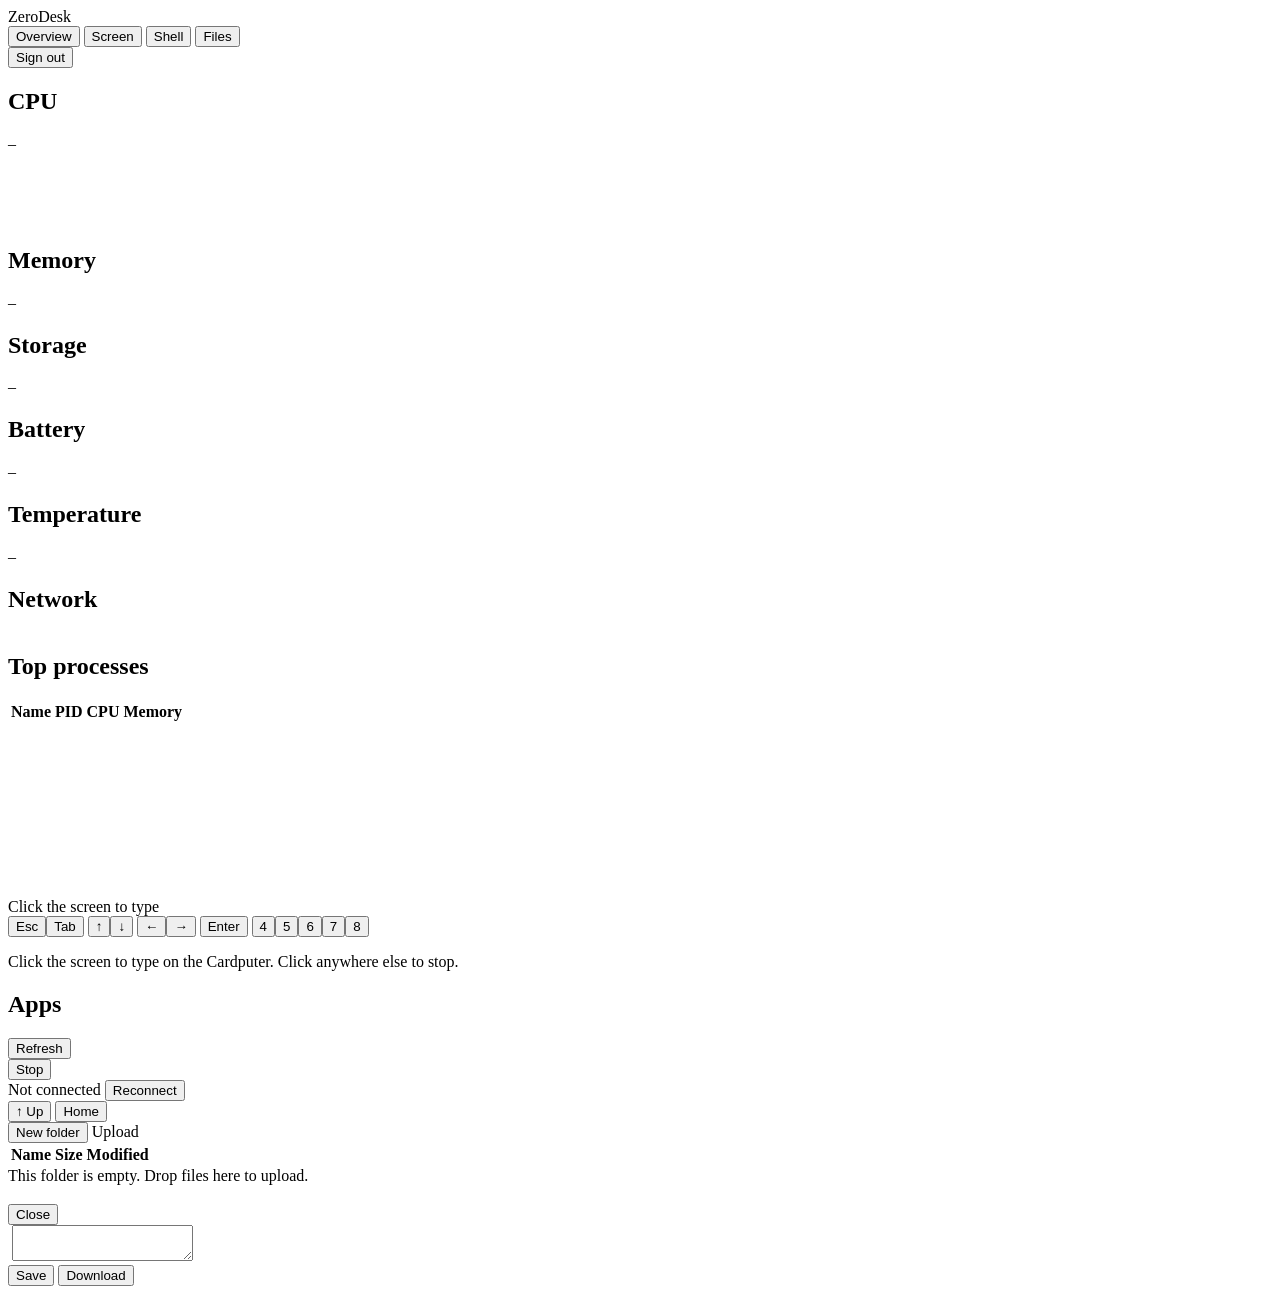
==== web/index.html @ 89970b13 "ZeroDesk 0.1.0 (pre-review)" ====
<!DOCTYPE html>
<html lang="en">
<head>
<meta charset="utf-8">
<meta name="viewport" content="width=device-width, initial-scale=1">
<title>ZeroDesk</title>
<link rel="stylesheet" href="/static/vendor/xterm.css">
<link rel="stylesheet" href="/static/app.css">
<link rel="icon" href="/static/icon.svg" type="image/svg+xml">
</head>
<body>
<header class="topbar">
  <div class="brand"><img src="/static/icon.svg" alt=""><span>ZeroDesk</span>
    <span id="hostname" class="muted"></span></div>
  <nav class="tabs" role="tablist">
    <button role="tab" data-tab="overview" class="active">Overview</button>
    <button role="tab" data-tab="screen">Screen</button>
    <button role="tab" data-tab="shell">Shell</button>
    <button role="tab" data-tab="files">Files</button>
  </nav>
  <div class="top-right"><span id="conn" class="dot ok" title="Connected"></span>
    <button id="logout" class="ghost">Sign out</button></div>
</header>

<main>
  <!-- Overview -->
  <section id="tab-overview" class="tab active">
    <div class="grid">
      <div class="card wide">
        <div class="card-head"><h2>CPU</h2><span id="cpu-total" class="big">–</span></div>
        <canvas id="cpu-chart" height="70"></canvas>
        <div id="cpu-cores" class="cores"></div>
      </div>
      <div class="card"><h2>Memory</h2><div class="big" id="mem-pct">–</div>
        <div class="bar"><span id="mem-bar"></span></div><div class="muted small" id="mem-text"></div></div>
      <div class="card"><h2>Storage</h2><div class="big" id="disk-pct">–</div>
        <div class="bar"><span id="disk-bar"></span></div><div class="muted small" id="disk-text"></div></div>
      <div class="card"><h2>Battery</h2><div class="big" id="bat">–</div>
        <div class="bar"><span id="bat-bar"></span></div><div class="muted small" id="bat-text"></div></div>
      <div class="card"><h2>Temperature</h2><div class="big" id="temp">–</div>
        <div class="muted small" id="uptime"></div><div class="muted small" id="load"></div></div>
      <div class="card wide"><h2>Network</h2><table class="table" id="net"></table></div>
      <div class="card wide"><h2>Top processes</h2>
        <table class="table" id="procs"><thead><tr><th>Name</th><th>PID</th><th class="num">CPU</th><th class="num">Memory</th></tr></thead><tbody></tbody></table></div>
    </div>
  </section>

  <!-- Screen -->
  <section id="tab-screen" class="tab">
    <div class="screen-layout">
      <div class="screen-col">
        <div class="device">
          <canvas id="screen" width="320" height="170" tabindex="0" aria-label="Cardputer screen"></canvas>
          <div id="screen-overlay" class="overlay">Click the screen to type</div>
        </div>
        <div class="keys" id="soft-keys">
          <button data-key="Escape">Esc</button><button data-key="Tab">Tab</button>
          <button data-key="ArrowUp">↑</button><button data-key="ArrowDown">↓</button>
          <button data-key="ArrowLeft">←</button><button data-key="ArrowRight">→</button>
          <button data-key="Enter">Enter</button>
          <span class="sep"></span>
          <button data-key="Digit4">4</button><button data-key="Digit5">5</button><button data-key="Digit6">6</button><button data-key="Digit7">7</button><button data-key="Digit8">8</button>
        </div>
        <p id="kb-note" class="note hidden"></p>
        <p class="muted small">Click the screen to type on the Cardputer. Click anywhere else to stop.</p>
      </div>
      <div class="apps-col">
        <div class="card-head"><h2>Apps</h2><button id="apps-refresh" class="ghost small">Refresh</button></div>
        <div id="running" class="running hidden"><span></span><button id="app-stop" class="danger small">Stop</button></div>
        <div id="apps" class="apps"></div>
      </div>
    </div>
  </section>

  <!-- Shell -->
  <section id="tab-shell" class="tab">
    <div class="shell-bar"><span id="shell-status" class="muted small">Not connected</span>
      <button id="shell-reconnect" class="ghost small">Reconnect</button></div>
    <div id="terminal"></div>
  </section>

  <!-- Files -->
  <section id="tab-files" class="tab">
    <div class="files-bar">
      <button id="f-up" class="ghost small" title="Up a folder">↑ Up</button>
      <button id="f-home" class="ghost small">Home</button>
      <div id="crumbs" class="crumbs"></div>
      <span class="spacer"></span>
      <button id="f-mkdir" class="ghost small">New folder</button>
      <label class="button primary small">Upload<input id="f-upload" type="file" multiple hidden></label>
    </div>
    <div class="files-layout">
      <div id="dropzone" class="files-list">
        <table class="table files"><thead><tr><th>Name</th><th class="num">Size</th><th>Modified</th><th></th></tr></thead><tbody id="f-rows"></tbody></table>
        <div id="f-empty" class="muted small empty hidden">This folder is empty. Drop files here to upload.</div>
      </div>
      <aside id="preview" class="preview hidden">
        <div class="card-head"><h2 id="pv-name"></h2><button id="pv-close" class="ghost small">Close</button></div>
        <img id="pv-img" alt="" class="hidden">
        <textarea id="pv-text" class="hidden" spellcheck="false"></textarea>
        <div class="pv-actions"><button id="pv-save" class="primary small hidden">Save</button>
          <button id="pv-download" class="ghost small">Download</button></div>
        <p id="pv-note" class="muted small"></p>
      </aside>
    </div>
    <div id="upload-progress" class="toast hidden"></div>
  </section>
</main>

<div id="toast" class="toast hidden" role="status"></div>
<dialog id="dlg"><form method="dialog"><p id="dlg-msg"></p><input id="dlg-input" class="hidden">
  <menu><button value="cancel" class="ghost">Cancel</button><button value="ok" id="dlg-ok" class="primary">OK</button></menu></form></dialog>

<script src="/static/vendor/xterm.js"></script>
<script src="/static/vendor/addon-fit.js"></script>
<script src="/static/app.js"></script>
</body>
</html>
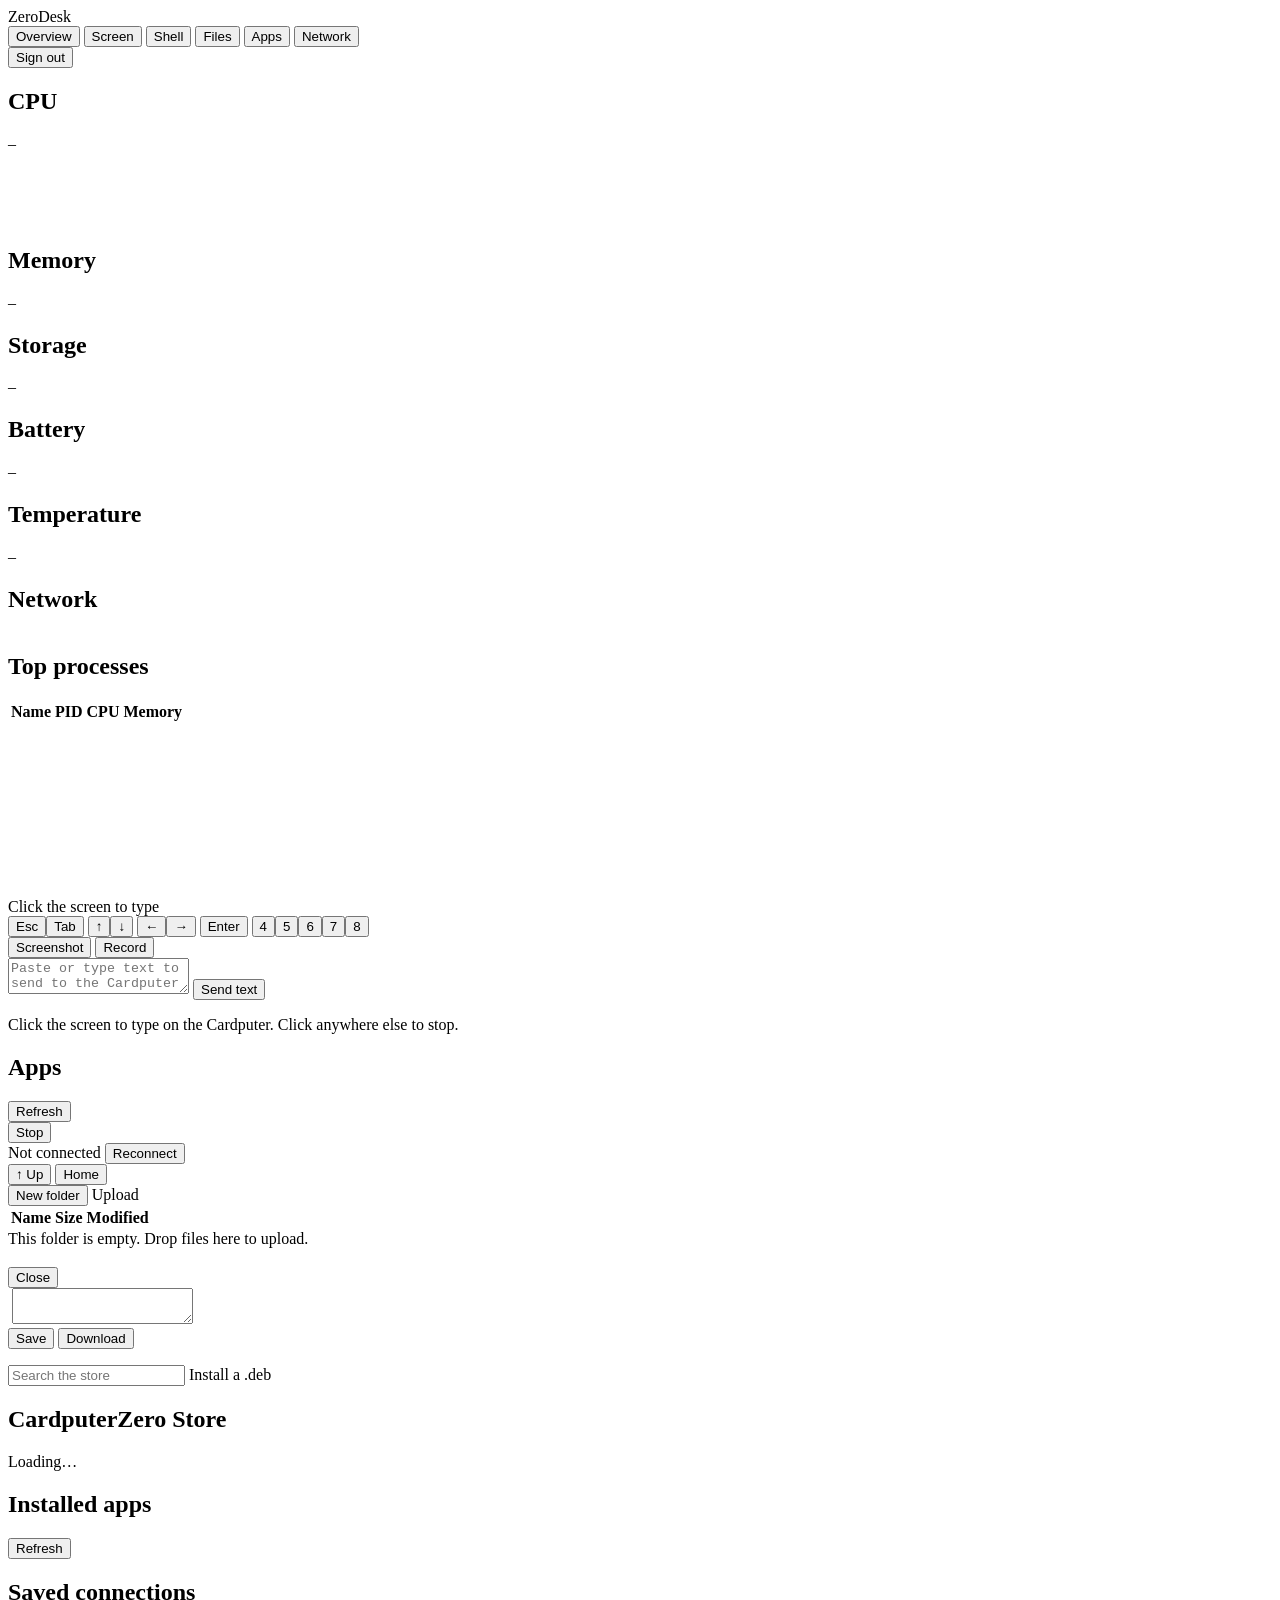
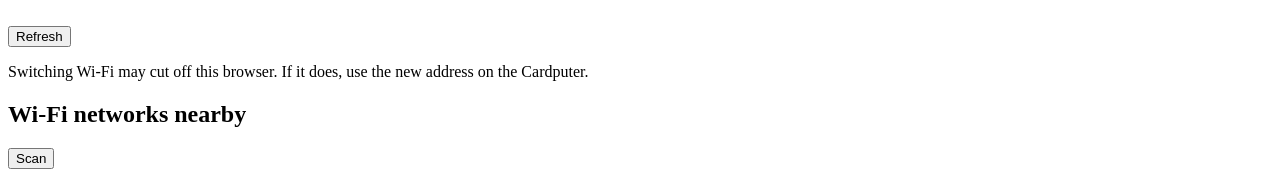
==== commit 139d7e47: "Install/remove apps (store + .deb), Wi-Fi and VPN panel, screenshots, recordings, paste to device" ====
--- a/web/index.html
+++ b/web/index.html
@@ -17,6 +17,8 @@
     <button role="tab" data-tab="screen">Screen</button>
     <button role="tab" data-tab="shell">Shell</button>
     <button role="tab" data-tab="files">Files</button>
+    <button role="tab" data-tab="apps">Apps</button>
+    <button role="tab" data-tab="network">Network</button>
   </nav>
   <div class="top-right"><span id="conn" class="dot ok" title="Connected"></span>
     <button id="logout" class="ghost">Sign out</button></div>
@@ -61,6 +63,15 @@
           <span class="sep"></span>
           <button data-key="Digit4">4</button><button data-key="Digit5">5</button><button data-key="Digit6">6</button><button data-key="Digit7">7</button><button data-key="Digit8">8</button>
         </div>
+        <div class="screen-tools">
+          <button id="shot" class="ghost small">Screenshot</button>
+          <button id="rec" class="ghost small">Record</button>
+          <span id="rec-time" class="muted small"></span>
+        </div>
+        <form id="paste-form" class="paste">
+          <textarea id="paste-text" rows="2" maxlength="4000" placeholder="Paste or type text to send to the Cardputer"></textarea>
+          <button type="submit" class="primary small">Send text</button>
+        </form>
         <p id="kb-note" class="note hidden"></p>
         <p class="muted small">Click the screen to type on the Cardputer. Click anywhere else to stop.</p>
       </div>
@@ -105,11 +116,52 @@
     </div>
     <div id="upload-progress" class="toast hidden"></div>
   </section>
+
+  <!-- Apps -->
+  <section id="tab-apps" class="tab">
+    <div class="apps-bar">
+      <input id="store-search" type="search" placeholder="Search the store">
+      <label class="button primary small">Install a .deb<input id="deb-upload" type="file" accept=".deb" hidden></label>
+    </div>
+    <div class="apps-pages">
+      <div class="card"><div class="card-head"><h2>CardputerZero Store</h2><span id="store-count" class="muted small"></span></div>
+        <div id="store-list" class="store-list"><p class="muted small">Loading…</p></div></div>
+      <div class="card"><div class="card-head"><h2>Installed apps</h2><button id="inst-refresh" class="ghost small">Refresh</button></div>
+        <table class="table" id="installed"><tbody></tbody></table></div>
+    </div>
+  </section>
+
+  <!-- Network -->
+  <section id="tab-network" class="tab">
+    <div class="net-pages">
+      <div class="card"><div class="card-head"><h2>Saved connections</h2><button id="net-refresh" class="ghost small">Refresh</button></div>
+        <table class="table" id="conns"><tbody></tbody></table>
+        <p class="muted small">Switching Wi-Fi may cut off this browser. If it does, use the new address on the Cardputer.</p></div>
+      <div class="card"><div class="card-head"><h2>Wi-Fi networks nearby</h2><button id="wifi-scan" class="ghost small">Scan</button></div>
+        <table class="table" id="wifi"><tbody></tbody></table></div>
+    </div>
+  </section>
+
 </main>
+
+<dialog id="pw-dlg"><form id="pw-form" method="dialog">
+  <h2 class="dlg-title">Admin password</h2>
+  <p id="pw-msg" class="muted small">This needs your Cardputer password (the one <code>sudo</code> asks for). It's kept in memory for 5 minutes and never saved.</p>
+  <input id="pw-input" type="password" autocomplete="current-password" aria-label="Password">
+  <p id="pw-err" class="error small"></p>
+  <menu><button type="button" class="ghost dlg-cancel">Cancel</button><button id="pw-ok" value="ok" class="primary">Continue</button></menu>
+</form></dialog>
+
+<dialog id="job-dlg" class="job"><form method="dialog">
+  <h2 id="job-title" class="dlg-title"></h2>
+  <pre id="job-log"></pre>
+  <p id="job-state" class="small"></p>
+  <menu><button value="close" class="ghost">Close</button></menu>
+</form></dialog>
 
 <div id="toast" class="toast hidden" role="status"></div>
 <dialog id="dlg"><form method="dialog"><p id="dlg-msg"></p><input id="dlg-input" class="hidden">
-  <menu><button value="cancel" class="ghost">Cancel</button><button value="ok" id="dlg-ok" class="primary">OK</button></menu></form></dialog>
+  <menu><button type="button" class="ghost dlg-cancel">Cancel</button><button value="ok" id="dlg-ok" class="primary">OK</button></menu></form></dialog>
 
 <script src="/static/vendor/xterm.js"></script>
 <script src="/static/vendor/addon-fit.js"></script>
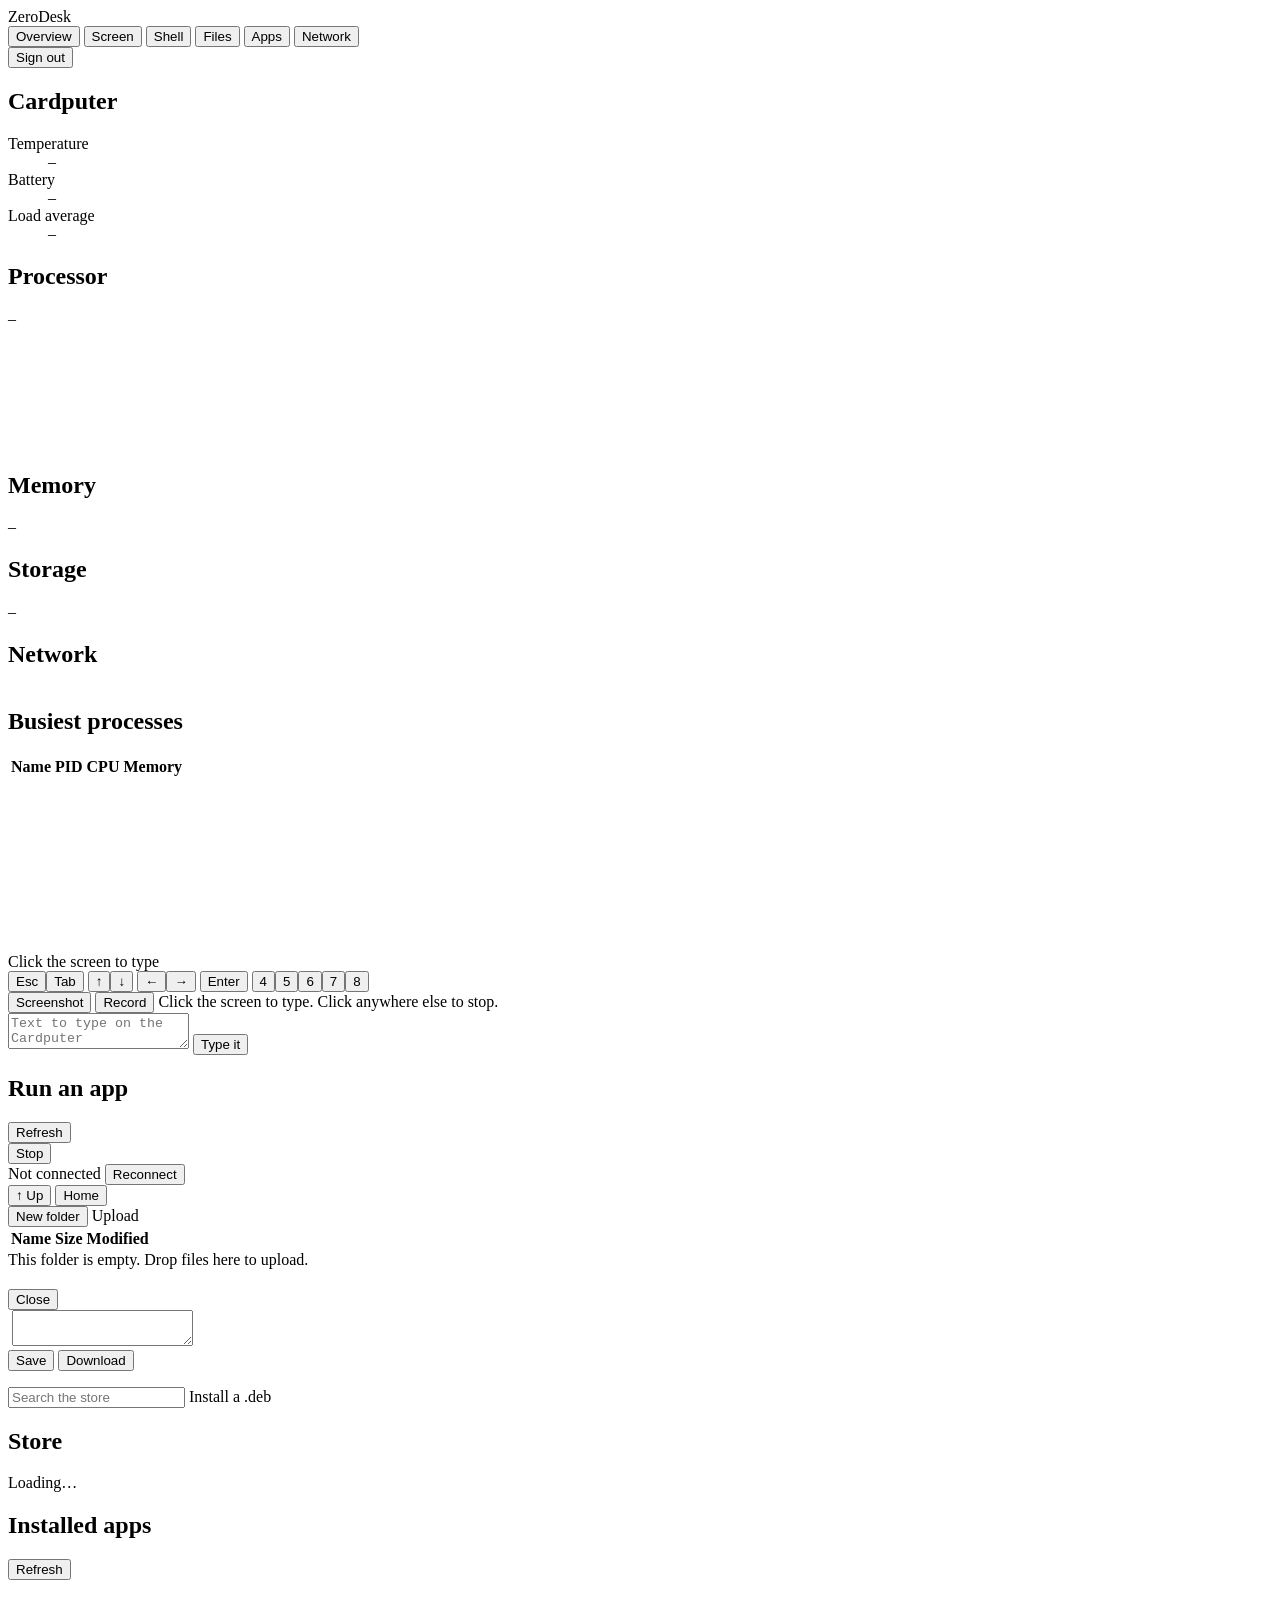
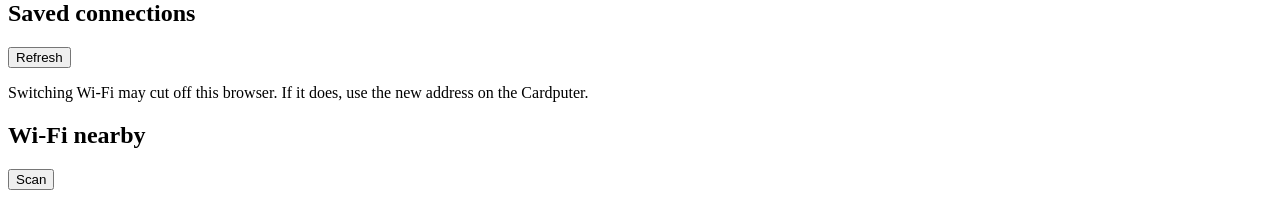
==== commit 30eeefae: "New look: circuit-board theme, handheld logo, bundled fonts" ====
--- a/web/index.html
+++ b/web/index.html
@@ -10,8 +10,7 @@
 </head>
 <body>
 <header class="topbar">
-  <div class="brand"><img src="/static/icon.svg" alt=""><span>ZeroDesk</span>
-    <span id="hostname" class="muted"></span></div>
+  <div class="brand"><img src="/static/icon.svg" alt=""><span>ZeroDesk</span></div>
   <nav class="tabs" role="tablist">
     <button role="tab" data-tab="overview" class="active">Overview</button>
     <button role="tab" data-tab="screen">Screen</button>
@@ -21,28 +20,33 @@
     <button role="tab" data-tab="network">Network</button>
   </nav>
   <div class="top-right"><span id="conn" class="dot ok" title="Connected"></span>
-    <button id="logout" class="ghost">Sign out</button></div>
+    <span id="hostname" class="muted"></span>
+    <button id="logout" class="ghost small">Sign out</button></div>
 </header>
 
 <main>
   <!-- Overview -->
   <section id="tab-overview" class="tab active">
-    <div class="grid">
-      <div class="card wide">
-        <div class="card-head"><h2>CPU</h2><span id="cpu-total" class="big">–</span></div>
-        <canvas id="cpu-chart" height="70"></canvas>
+    <div class="hero">
+      <div><h1 id="host-big">Cardputer</h1><p class="muted" id="uptime"></p></div>
+      <dl class="readouts">
+        <div><dt>Temperature</dt><dd id="temp">–</dd></div>
+        <div><dt>Battery</dt><dd id="bat">–</dd><div class="bar"><span id="bat-bar"></span></div><div class="muted small" id="bat-text"></div></div>
+        <div><dt>Load average</dt><dd id="load">–</dd></div>
+      </dl>
+    </div>
+    <div class="ov-grid">
+      <div class="card cpu">
+        <div class="card-head"><h2>Processor</h2><span id="cpu-total" class="big">–</span></div>
+        <canvas id="cpu-chart" height="120"></canvas>
         <div id="cpu-cores" class="cores"></div>
       </div>
-      <div class="card"><h2>Memory</h2><div class="big" id="mem-pct">–</div>
+      <div class="card stat"><h2>Memory</h2><div class="big" id="mem-pct">–</div>
         <div class="bar"><span id="mem-bar"></span></div><div class="muted small" id="mem-text"></div></div>
-      <div class="card"><h2>Storage</h2><div class="big" id="disk-pct">–</div>
+      <div class="card stat"><h2>Storage</h2><div class="big" id="disk-pct">–</div>
         <div class="bar"><span id="disk-bar"></span></div><div class="muted small" id="disk-text"></div></div>
-      <div class="card"><h2>Battery</h2><div class="big" id="bat">–</div>
-        <div class="bar"><span id="bat-bar"></span></div><div class="muted small" id="bat-text"></div></div>
-      <div class="card"><h2>Temperature</h2><div class="big" id="temp">–</div>
-        <div class="muted small" id="uptime"></div><div class="muted small" id="load"></div></div>
       <div class="card wide"><h2>Network</h2><table class="table" id="net"></table></div>
-      <div class="card wide"><h2>Top processes</h2>
+      <div class="card full"><h2>Busiest processes</h2>
         <table class="table" id="procs"><thead><tr><th>Name</th><th>PID</th><th class="num">CPU</th><th class="num">Memory</th></tr></thead><tbody></tbody></table></div>
     </div>
   </section>
@@ -52,31 +56,36 @@
     <div class="screen-layout">
       <div class="screen-col">
         <div class="device">
-          <canvas id="screen" width="320" height="170" tabindex="0" aria-label="Cardputer screen"></canvas>
-          <div id="screen-overlay" class="overlay">Click the screen to type</div>
+          <div class="lcd">
+            <canvas id="screen" width="320" height="170" tabindex="0" aria-label="Cardputer screen"></canvas>
+            <div id="screen-overlay" class="overlay">Click the screen to type</div>
+          </div>
+          <div class="keys" id="soft-keys">
+            <button data-key="Escape">Esc</button><button data-key="Tab">Tab</button>
+            <button data-key="ArrowUp" aria-label="Up">↑</button><button data-key="ArrowDown" aria-label="Down">↓</button>
+            <button data-key="ArrowLeft" aria-label="Left">←</button><button data-key="ArrowRight" aria-label="Right">→</button>
+            <button data-key="Enter">Enter</button>
+            <span class="sep"></span>
+            <button data-key="Digit4" class="fn">4</button><button data-key="Digit5" class="fn">5</button><button data-key="Digit6" class="fn">6</button><button data-key="Digit7" class="fn">7</button><button data-key="Digit8" class="fn">8</button>
+          </div>
         </div>
-        <div class="keys" id="soft-keys">
-          <button data-key="Escape">Esc</button><button data-key="Tab">Tab</button>
-          <button data-key="ArrowUp">↑</button><button data-key="ArrowDown">↓</button>
-          <button data-key="ArrowLeft">←</button><button data-key="ArrowRight">→</button>
-          <button data-key="Enter">Enter</button>
-          <span class="sep"></span>
-          <button data-key="Digit4">4</button><button data-key="Digit5">5</button><button data-key="Digit6">6</button><button data-key="Digit7">7</button><button data-key="Digit8">8</button>
+        <div class="under-device">
+          <div class="screen-tools">
+            <button id="shot" class="small">Screenshot</button>
+            <button id="rec" class="small">Record</button>
+            <span id="rec-time" class="muted small"></span>
+            <span class="spacer"></span>
+            <span class="muted small hint">Click the screen to type. Click anywhere else to stop.</span>
+          </div>
+          <form id="paste-form" class="paste">
+            <textarea id="paste-text" rows="2" maxlength="4000" placeholder="Text to type on the Cardputer"></textarea>
+            <button type="submit" class="primary small">Type it</button>
+          </form>
+          <p id="kb-note" class="note hidden"></p>
         </div>
-        <div class="screen-tools">
-          <button id="shot" class="ghost small">Screenshot</button>
-          <button id="rec" class="ghost small">Record</button>
-          <span id="rec-time" class="muted small"></span>
-        </div>
-        <form id="paste-form" class="paste">
-          <textarea id="paste-text" rows="2" maxlength="4000" placeholder="Paste or type text to send to the Cardputer"></textarea>
-          <button type="submit" class="primary small">Send text</button>
-        </form>
-        <p id="kb-note" class="note hidden"></p>
-        <p class="muted small">Click the screen to type on the Cardputer. Click anywhere else to stop.</p>
       </div>
-      <div class="apps-col">
-        <div class="card-head"><h2>Apps</h2><button id="apps-refresh" class="ghost small">Refresh</button></div>
+      <div class="apps-col card">
+        <div class="card-head"><h2>Run an app</h2><button id="apps-refresh" class="ghost small">Refresh</button></div>
         <div id="running" class="running hidden"><span></span><button id="app-stop" class="danger small">Stop</button></div>
         <div id="apps" class="apps"></div>
       </div>
@@ -124,7 +133,7 @@
       <label class="button primary small">Install a .deb<input id="deb-upload" type="file" accept=".deb" hidden></label>
     </div>
     <div class="apps-pages">
-      <div class="card"><div class="card-head"><h2>CardputerZero Store</h2><span id="store-count" class="muted small"></span></div>
+      <div class="card"><div class="card-head"><h2>Store</h2><span id="store-count" class="muted small"></span></div>
         <div id="store-list" class="store-list"><p class="muted small">Loading…</p></div></div>
       <div class="card"><div class="card-head"><h2>Installed apps</h2><button id="inst-refresh" class="ghost small">Refresh</button></div>
         <table class="table" id="installed"><tbody></tbody></table></div>
@@ -137,7 +146,7 @@
       <div class="card"><div class="card-head"><h2>Saved connections</h2><button id="net-refresh" class="ghost small">Refresh</button></div>
         <table class="table" id="conns"><tbody></tbody></table>
         <p class="muted small">Switching Wi-Fi may cut off this browser. If it does, use the new address on the Cardputer.</p></div>
-      <div class="card"><div class="card-head"><h2>Wi-Fi networks nearby</h2><button id="wifi-scan" class="ghost small">Scan</button></div>
+      <div class="card"><div class="card-head"><h2>Wi-Fi nearby</h2><button id="wifi-scan" class="ghost small">Scan</button></div>
         <table class="table" id="wifi"><tbody></tbody></table></div>
     </div>
   </section>
@@ -146,8 +155,8 @@
 
 <dialog id="pw-dlg"><form id="pw-form" method="dialog">
   <h2 class="dlg-title">Admin password</h2>
-  <p id="pw-msg" class="muted small">This needs your Cardputer password (the one <code>sudo</code> asks for). It's kept in memory for 5 minutes and never saved.</p>
-  <input id="pw-input" type="password" autocomplete="current-password" aria-label="Password">
+  <p id="pw-msg" class="muted small">This needs your Cardputer password (the one <code>sudo</code> asks for). It's kept in memory for 5 minutes and never saved. First time? Check the certificate fingerprint matches the one on the Cardputer (key 8).</p>
+  <input id="pw-input" type="password" autocomplete="off" aria-label="Password">
   <p id="pw-err" class="error small"></p>
   <menu><button type="button" class="ghost dlg-cancel">Cancel</button><button id="pw-ok" value="ok" class="primary">Continue</button></menu>
 </form></dialog>
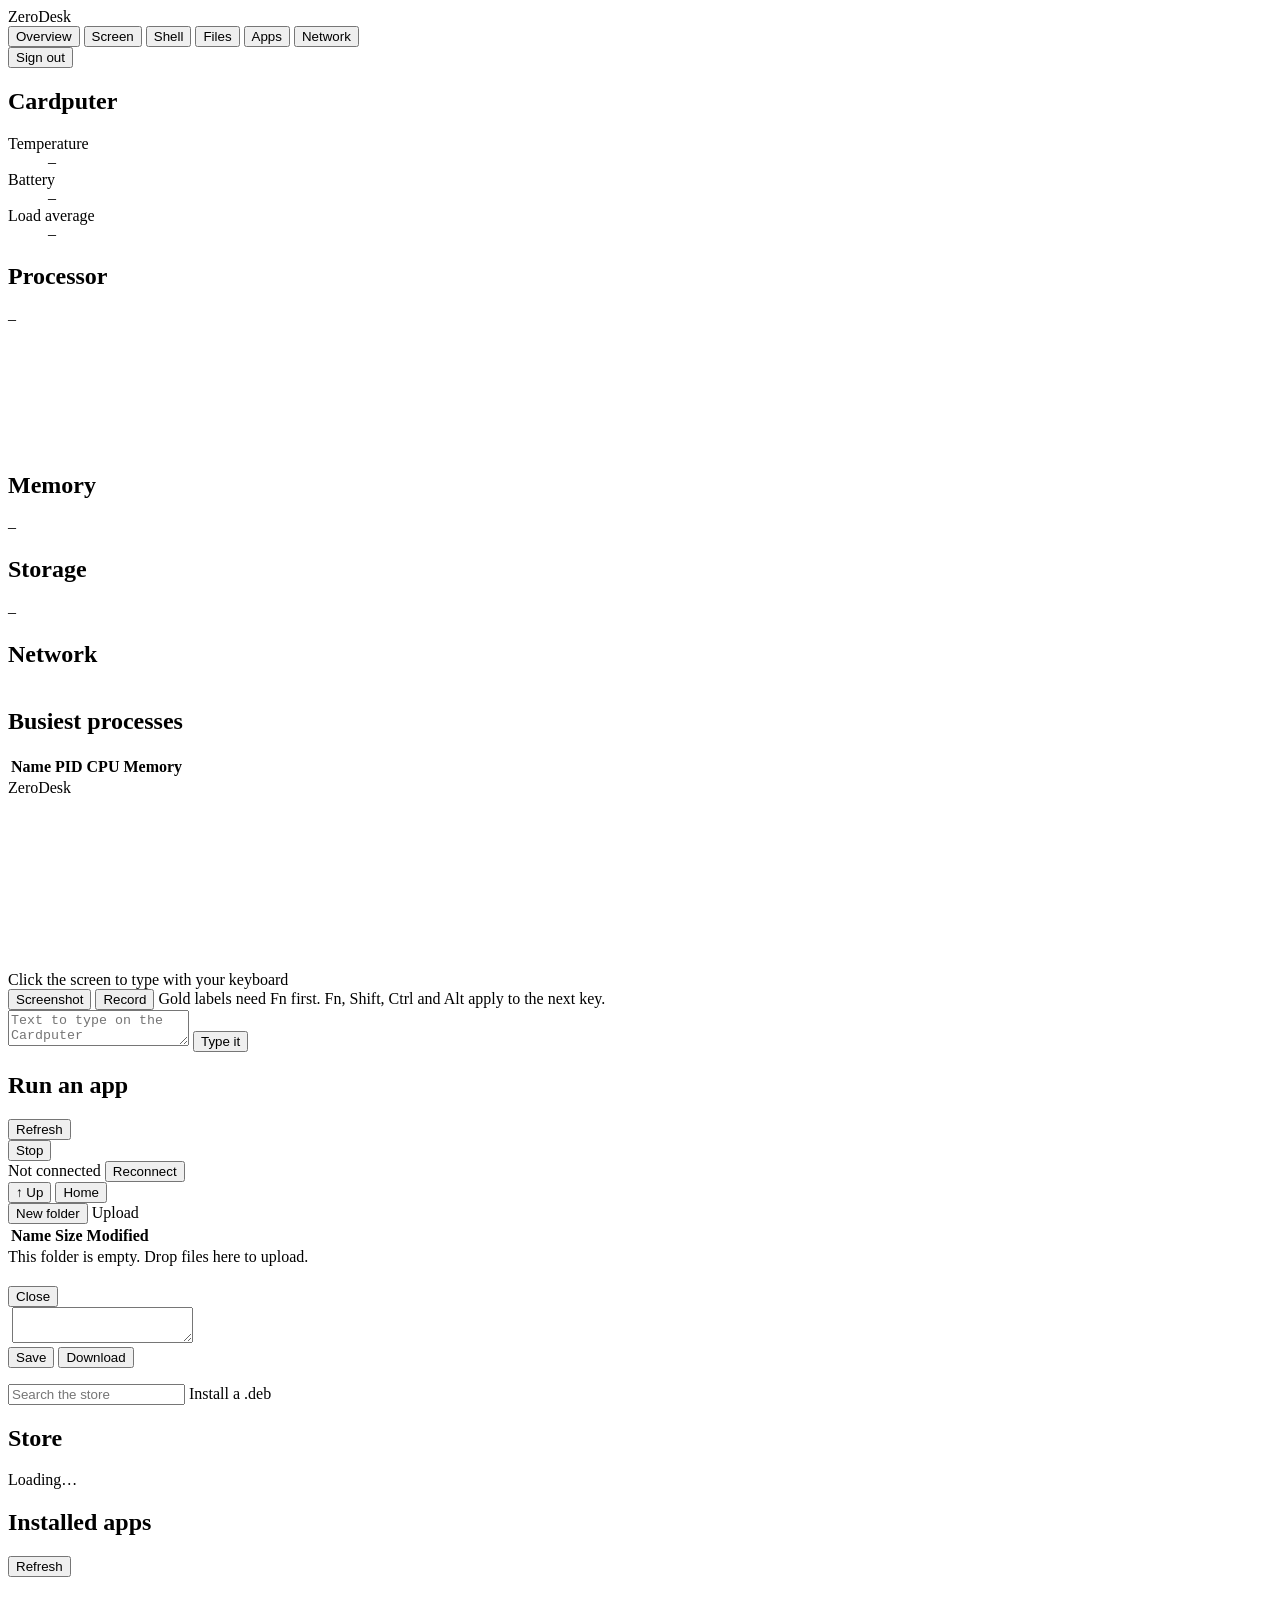
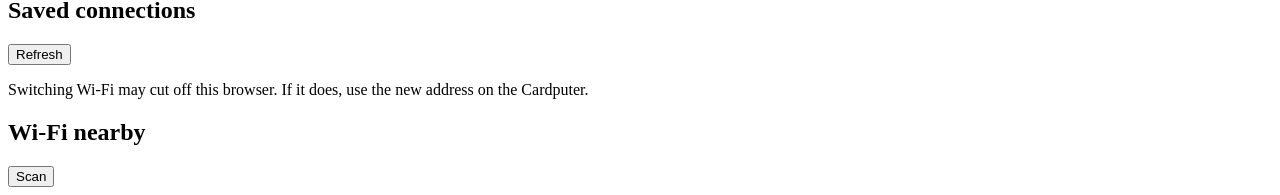
==== commit 54c3304b: "Screen tab: handheld with a full working keyboard" ====
--- a/web/index.html
+++ b/web/index.html
@@ -55,19 +55,16 @@
   <section id="tab-screen" class="tab">
     <div class="screen-layout">
       <div class="screen-col">
-        <div class="device">
+        <div class="device" id="device">
+          <div class="device-top">
+            <span id="dev-led" class="led" title="Not connected"></span>
+            <span class="dev-name">ZeroDesk</span>
+          </div>
           <div class="lcd">
             <canvas id="screen" width="320" height="170" tabindex="0" aria-label="Cardputer screen"></canvas>
-            <div id="screen-overlay" class="overlay">Click the screen to type</div>
+            <div id="screen-overlay" class="overlay">Click the screen to type with your keyboard</div>
           </div>
-          <div class="keys" id="soft-keys">
-            <button data-key="Escape">Esc</button><button data-key="Tab">Tab</button>
-            <button data-key="ArrowUp" aria-label="Up">↑</button><button data-key="ArrowDown" aria-label="Down">↓</button>
-            <button data-key="ArrowLeft" aria-label="Left">←</button><button data-key="ArrowRight" aria-label="Right">→</button>
-            <button data-key="Enter">Enter</button>
-            <span class="sep"></span>
-            <button data-key="Digit4" class="fn">4</button><button data-key="Digit5" class="fn">5</button><button data-key="Digit6" class="fn">6</button><button data-key="Digit7" class="fn">7</button><button data-key="Digit8" class="fn">8</button>
-          </div>
+          <div class="kb" id="kb" role="group" aria-label="Cardputer keyboard"></div>
         </div>
         <div class="under-device">
           <div class="screen-tools">
@@ -75,7 +72,7 @@
             <button id="rec" class="small">Record</button>
             <span id="rec-time" class="muted small"></span>
             <span class="spacer"></span>
-            <span class="muted small hint">Click the screen to type. Click anywhere else to stop.</span>
+            <span class="muted small hint">Gold labels need Fn first. Fn, Shift, Ctrl and Alt apply to the next key.</span>
           </div>
           <form id="paste-form" class="paste">
             <textarea id="paste-text" rows="2" maxlength="4000" placeholder="Text to type on the Cardputer"></textarea>
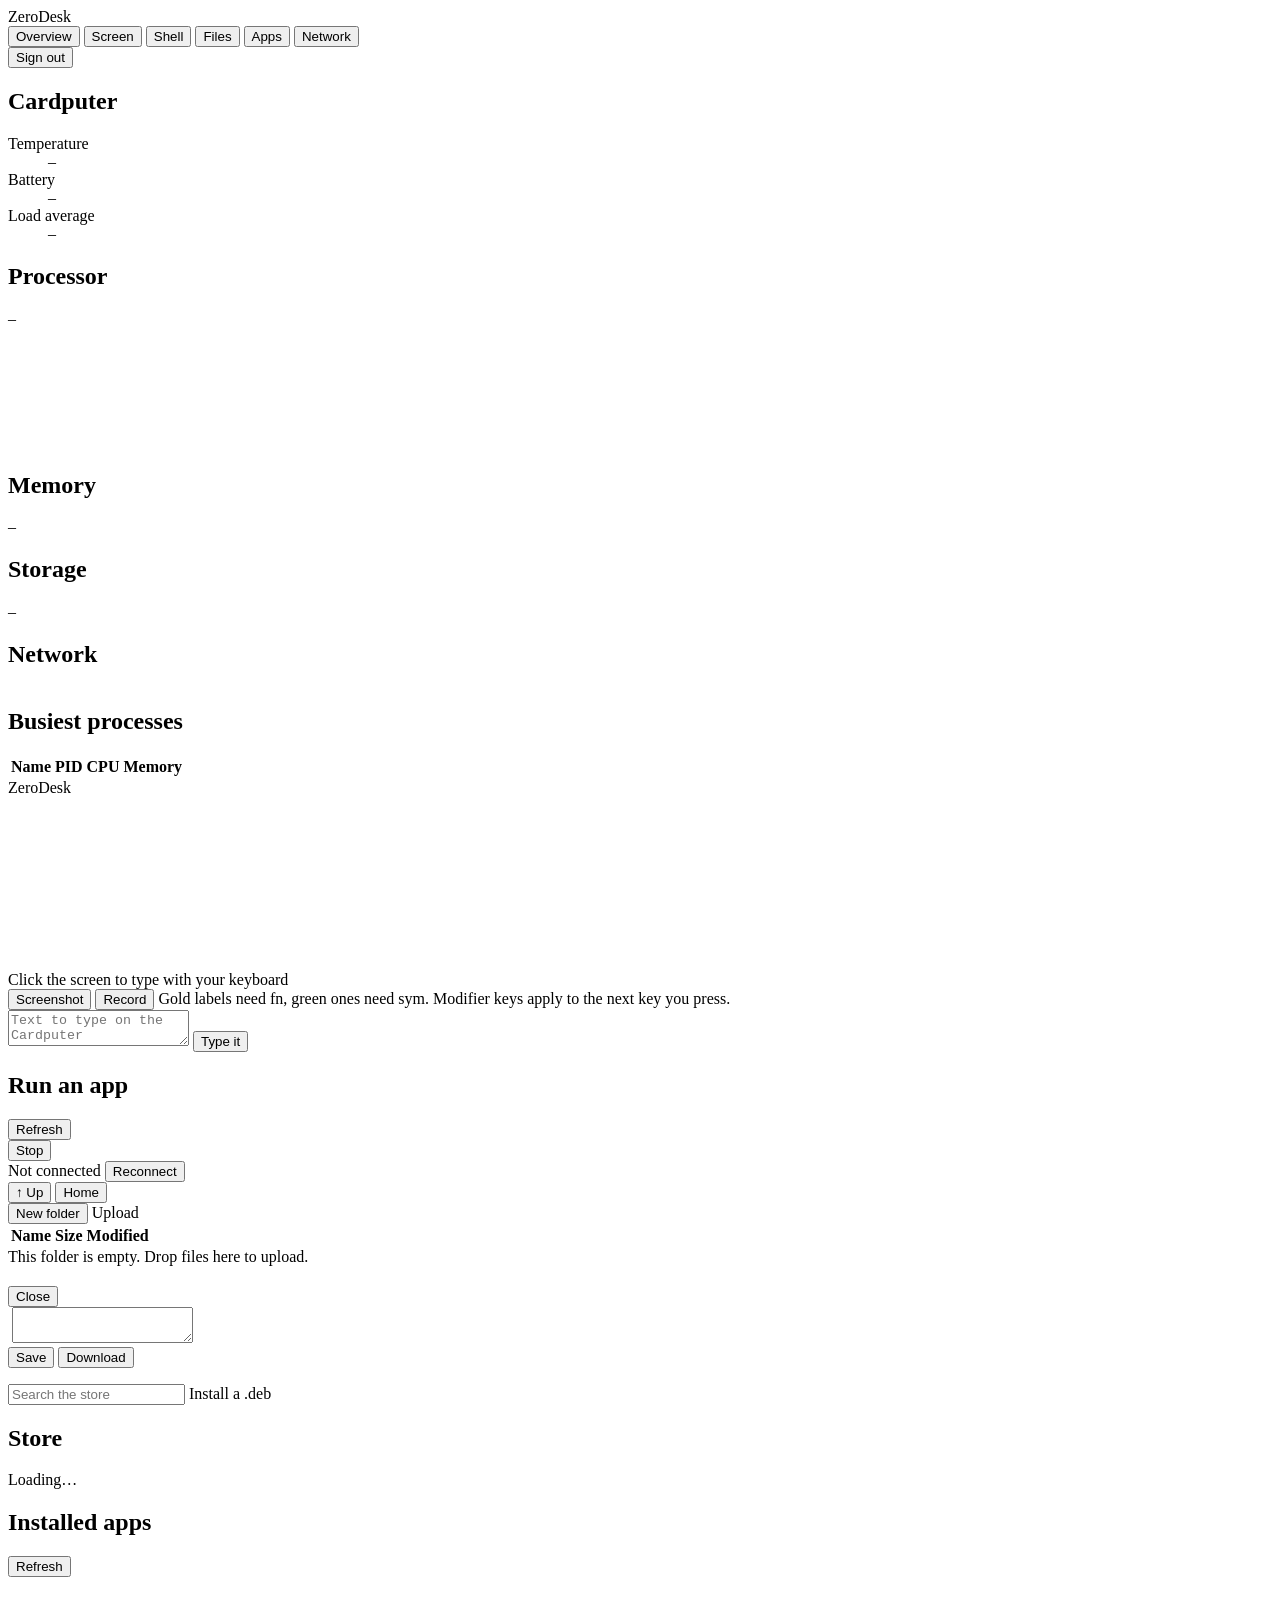
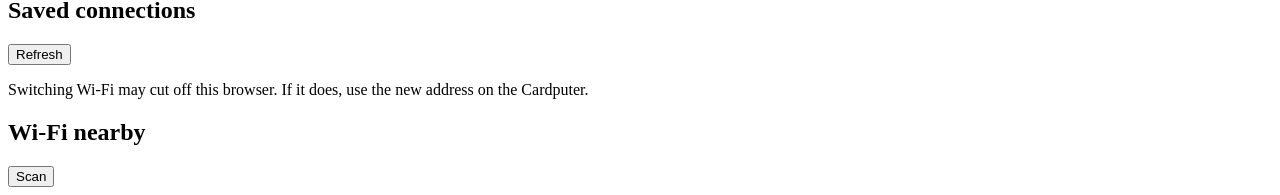
==== commit 4e8d5a99: "Keyboard laid out like the device (sym/fn layers, arrows on F/Z/X/C), darker case; ignore zombies wh" ====
--- a/web/index.html
+++ b/web/index.html
@@ -72,7 +72,7 @@
             <button id="rec" class="small">Record</button>
             <span id="rec-time" class="muted small"></span>
             <span class="spacer"></span>
-            <span class="muted small hint">Gold labels need Fn first. Fn, Shift, Ctrl and Alt apply to the next key.</span>
+            <span class="muted small hint">Gold labels need fn, green ones need sym. Modifier keys apply to the next key you press.</span>
           </div>
           <form id="paste-form" class="paste">
             <textarea id="paste-text" rows="2" maxlength="4000" placeholder="Text to type on the Cardputer"></textarea>
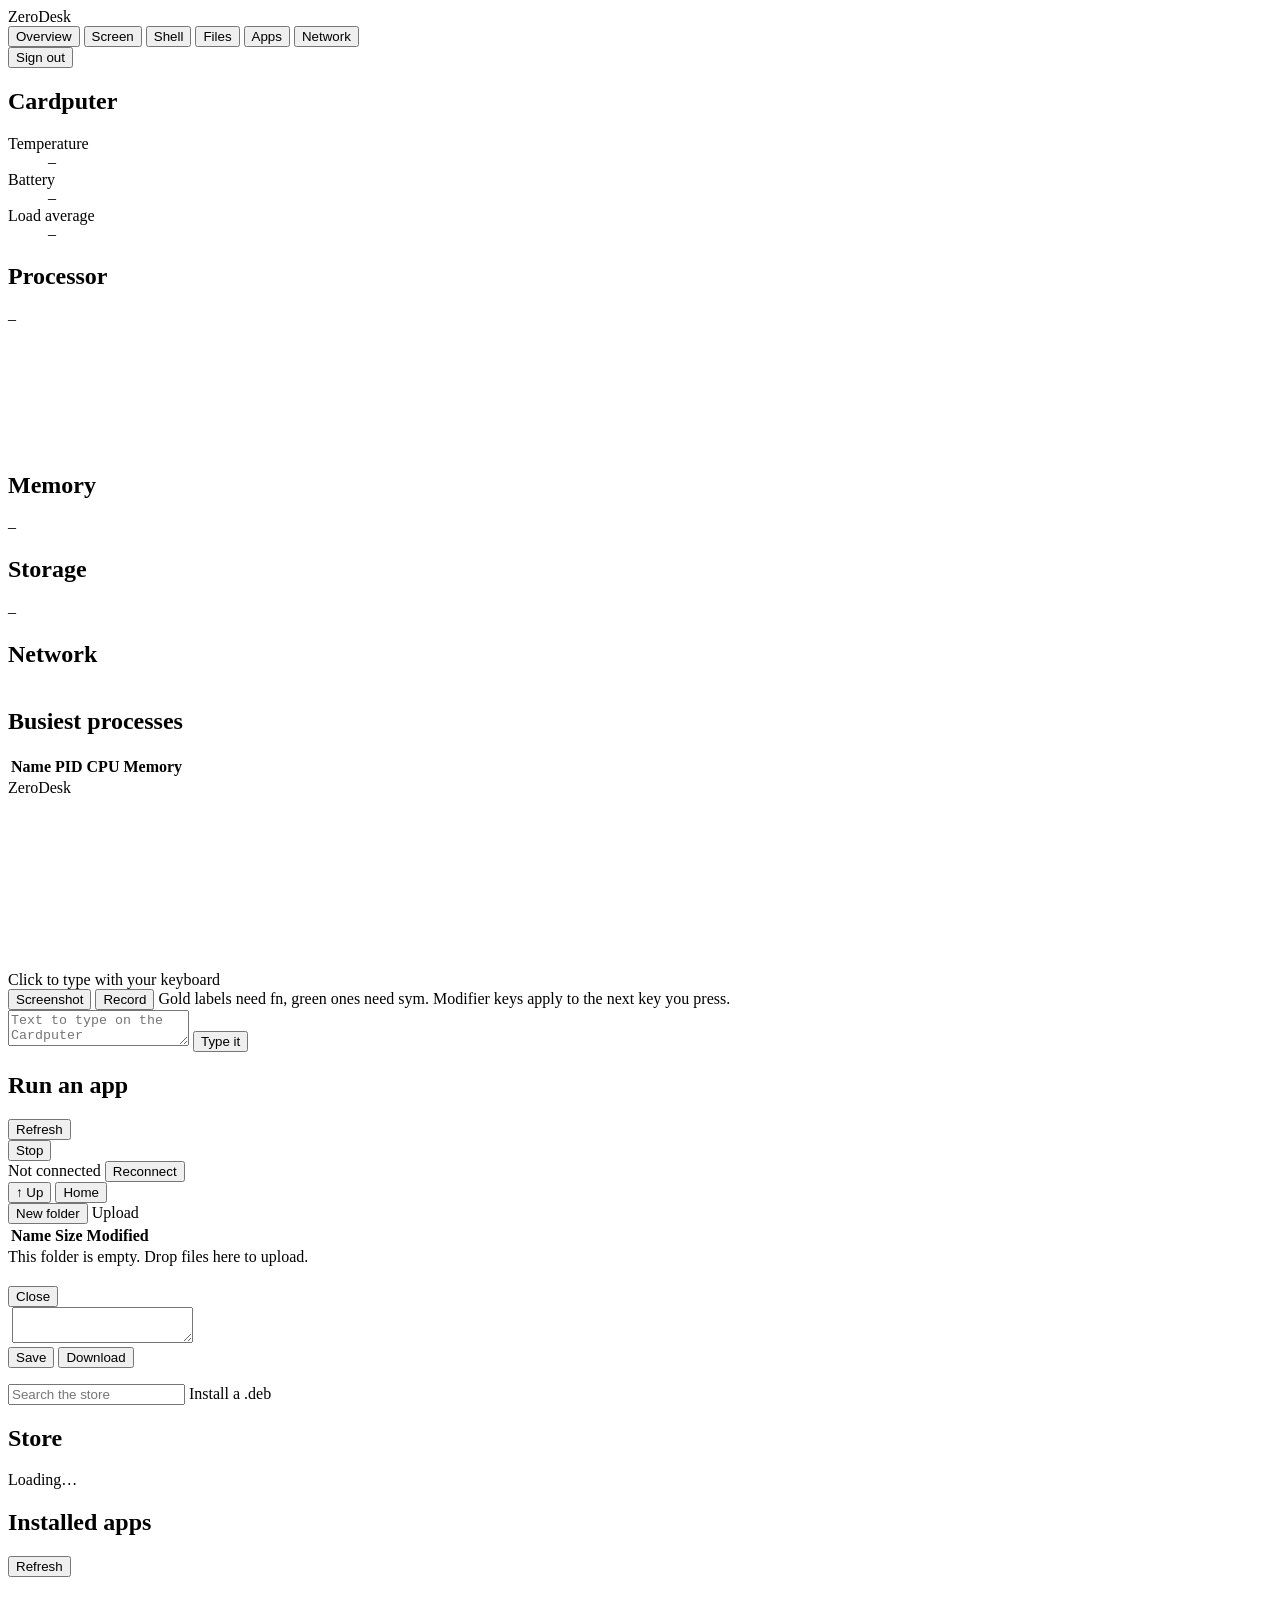
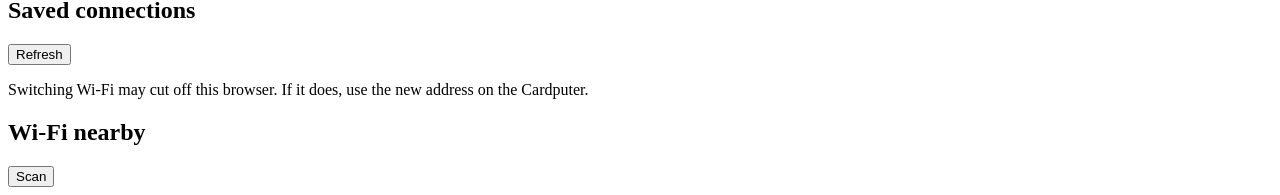
==== commit 126b6a26: "Screen sits over keys 3-9 like the device, so its key labels line up with 4, 6 and 8; Esc and Tab be" ====
--- a/web/index.html
+++ b/web/index.html
@@ -60,9 +60,11 @@
             <span id="dev-led" class="led" title="Not connected"></span>
             <span class="dev-name">ZeroDesk</span>
           </div>
-          <div class="lcd">
-            <canvas id="screen" width="320" height="170" tabindex="0" aria-label="Cardputer screen"></canvas>
-            <div id="screen-overlay" class="overlay">Click the screen to type with your keyboard</div>
+          <div class="face" id="face">
+            <div class="lcd" id="lcd">
+              <canvas id="screen" width="320" height="170" tabindex="0" aria-label="Cardputer screen"></canvas>
+              <div id="screen-overlay" class="overlay">Click to type with your keyboard</div>
+            </div>
           </div>
           <div class="kb" id="kb" role="group" aria-label="Cardputer keyboard"></div>
         </div>
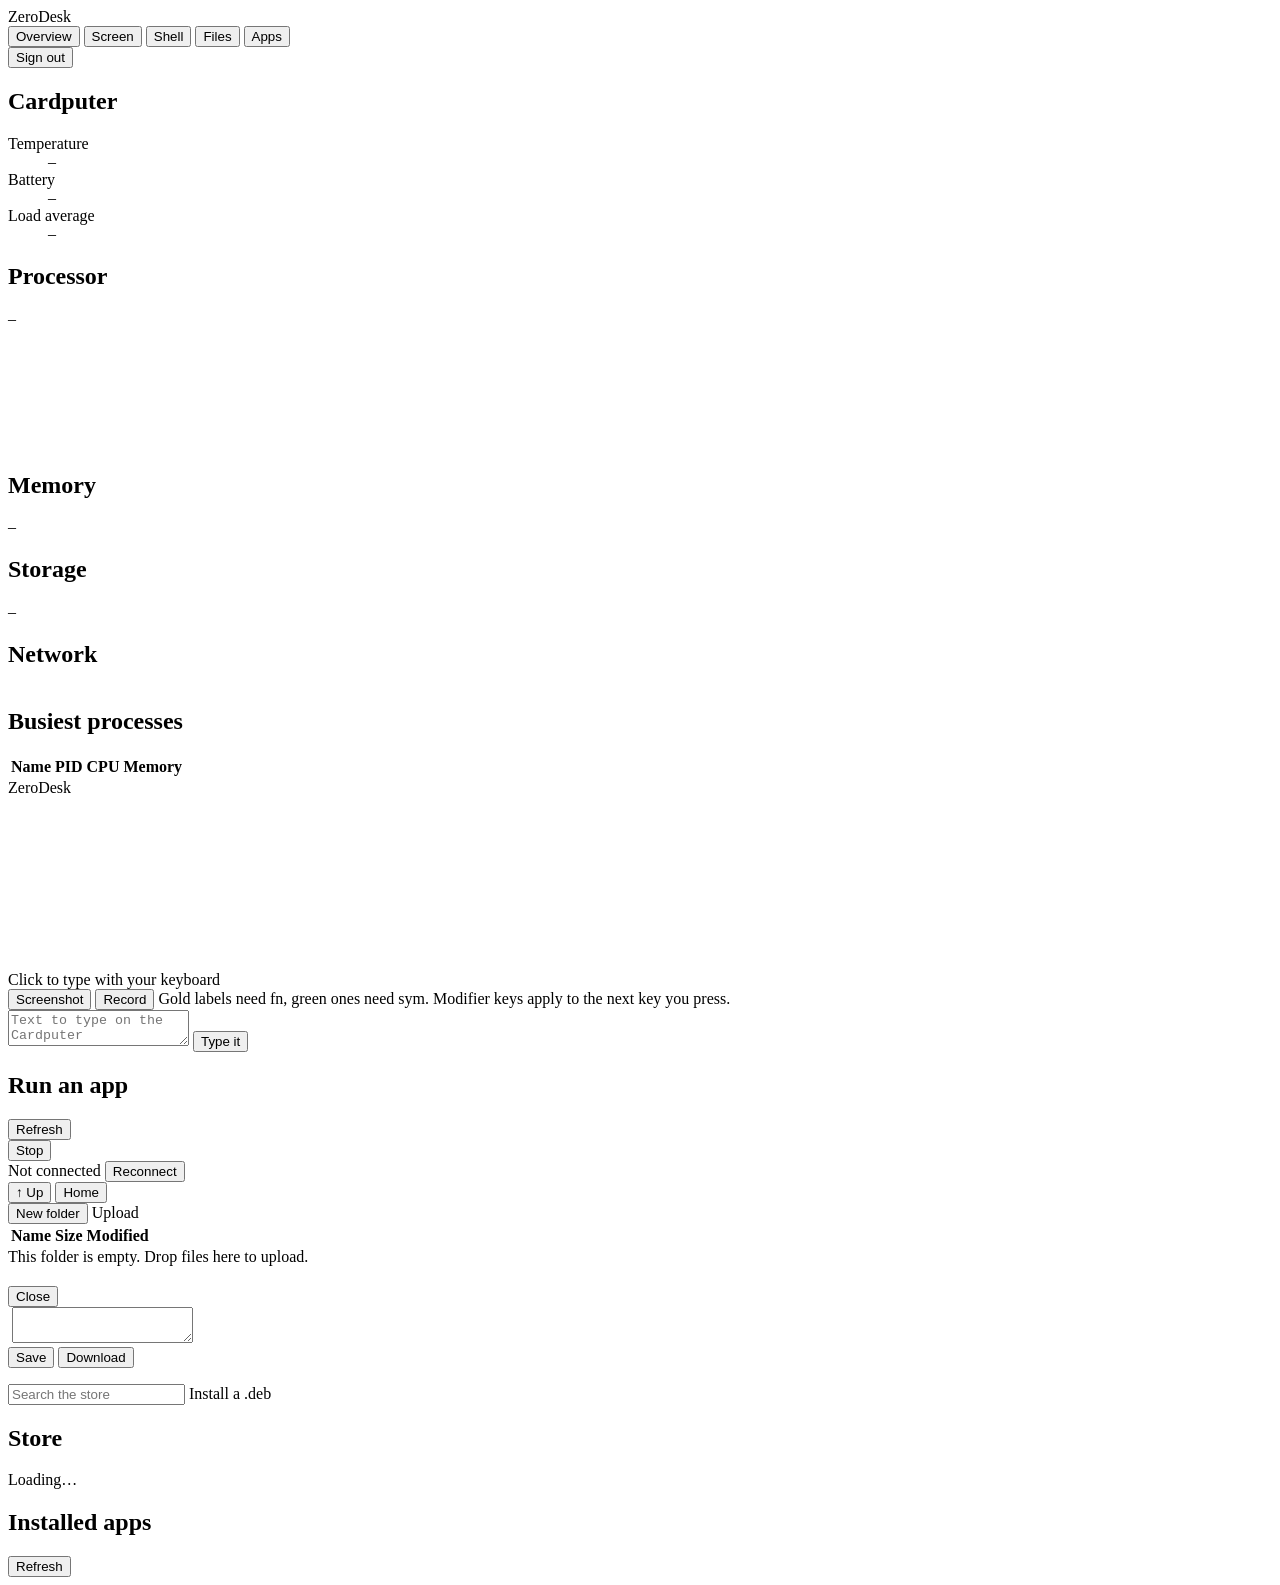
==== commit 4249cc6c: "0.1.8: remove the Network tab; README shows three screenshots; point to WireZero for remote access" ====
--- a/web/index.html
+++ b/web/index.html
@@ -17,7 +17,6 @@
     <button role="tab" data-tab="shell">Shell</button>
     <button role="tab" data-tab="files">Files</button>
     <button role="tab" data-tab="apps">Apps</button>
-    <button role="tab" data-tab="network">Network</button>
   </nav>
   <div class="top-right"><span id="conn" class="dot ok" title="Connected"></span>
     <span id="hostname" class="muted"></span>
@@ -139,16 +138,6 @@
     </div>
   </section>
 
-  <!-- Network -->
-  <section id="tab-network" class="tab">
-    <div class="net-pages">
-      <div class="card"><div class="card-head"><h2>Saved connections</h2><button id="net-refresh" class="ghost small">Refresh</button></div>
-        <table class="table" id="conns"><tbody></tbody></table>
-        <p class="muted small">Switching Wi-Fi may cut off this browser. If it does, use the new address on the Cardputer.</p></div>
-      <div class="card"><div class="card-head"><h2>Wi-Fi nearby</h2><button id="wifi-scan" class="ghost small">Scan</button></div>
-        <table class="table" id="wifi"><tbody></tbody></table></div>
-    </div>
-  </section>
 
 </main>
 
